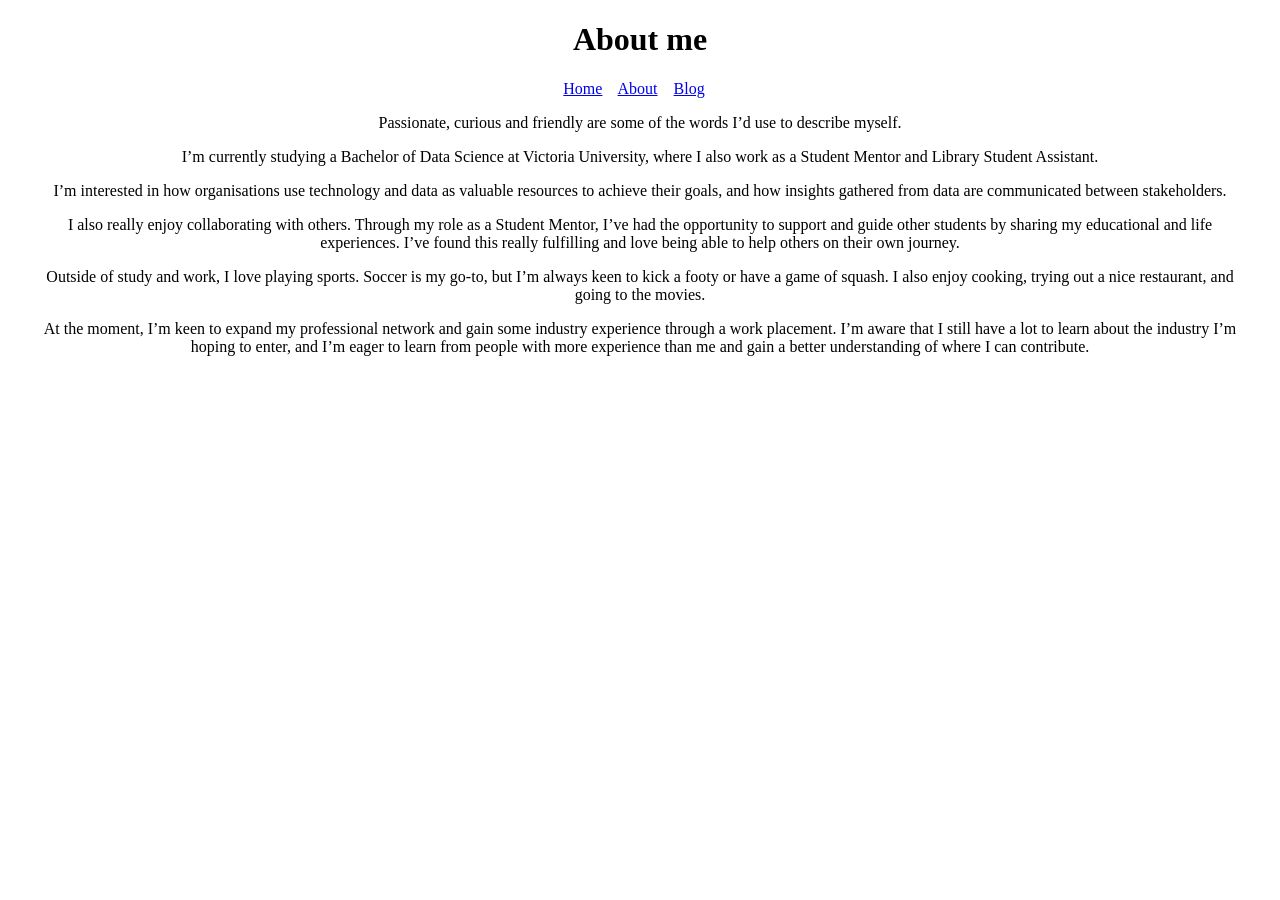
==== about.html @ 813417d4 "Initial portfolio website" ====
<!DOCTYPE html>
<!--
		Website Author: Luca Scarica
		Date: 
-->
<html lang="en">
	<head>
		<link rel="stylesheet" href="styles.css">
		<title>About</title>
		<meta charset="utf-8">
	</head>
	
	<body>
		<header>
			<h1>About me</h1> <!-- Page heading-->
		</header>
		
		<nav> <!-- Navigation Panel -->
			<a href="home.html">Home</a>&nbsp; &nbsp;
			<a href="about.html">About</a>&nbsp; &nbsp;
			<a href="blog.html">Blog</a>&nbsp; &nbsp;
		</nav>
		
		<main> <!-- Main body of text for the page -->
			<p>Passionate, curious and friendly are some of the words I’d use to describe myself.</p>
			<p>I’m currently studying a Bachelor of Data Science at Victoria University, where I also work as a Student Mentor and Library Student Assistant.</p>
			<p>I’m interested in how organisations use technology and data as valuable resources to achieve their goals, and how insights gathered from data are communicated between stakeholders.</p>
			<p>I also really enjoy collaborating with others. Through my role as a Student Mentor, I’ve had the opportunity to support and guide other students by sharing my educational and life experiences. 
			I’ve found this really fulfilling and love being able to help others on their own journey.</p>
			<p>Outside of study and work, I love playing sports. Soccer is my go-to, but I’m always keen to kick a footy or have a game of squash. 
			I also enjoy cooking, trying out a nice restaurant, and going to the movies.</p>
			<p>At the moment, I’m keen to expand my professional network and gain some industry experience through a work placement. 
			I’m aware that I still have a lot to learn about the industry I’m hoping to enter, 
			and I’m eager to learn from people with more experience than me and gain a better understanding of where I can contribute.</p>
		</main>
	</body>
	
</html>
---- styles.css ----
/* Author: Luca Scarica
	Date: 3/9/2025 */

/* Style for body specifies a background color */

/* Centre all main content */
body {
    max-width: 1200px;
    margin: 0 auto;
    text-align: center;
    font-family: "Bradley Hand", cursive;
}

footer a {
    font-family: Calibri, sans-serif;
}
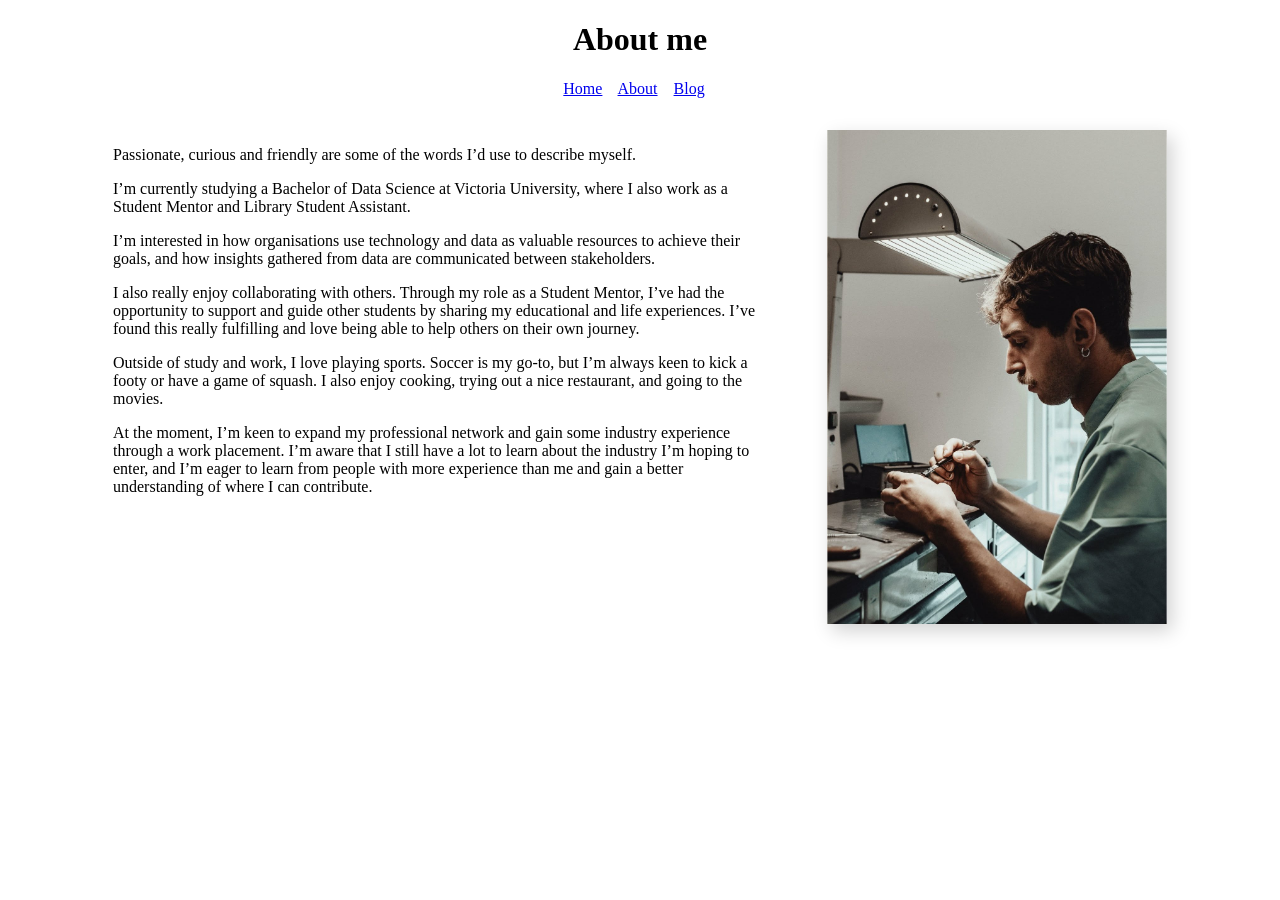
==== commit 632e88ac: "Add portrait layout to about page" ====
--- a/about.html
+++ b/about.html
@@ -4,35 +4,48 @@
 		Date: 
 -->
 <html lang="en">
-	<head>
-		<link rel="stylesheet" href="styles.css">
-		<title>About</title>
-		<meta charset="utf-8">
-	</head>
-	
-	<body>
-		<header>
-			<h1>About me</h1> <!-- Page heading-->
-		</header>
-		
-		<nav> <!-- Navigation Panel -->
-			<a href="home.html">Home</a>&nbsp; &nbsp;
-			<a href="about.html">About</a>&nbsp; &nbsp;
-			<a href="blog.html">Blog</a>&nbsp; &nbsp;
-		</nav>
-		
-		<main> <!-- Main body of text for the page -->
+
+<head>
+	<link rel="stylesheet" href="styles.css">
+	<title>About</title>
+	<meta charset="utf-8">
+</head>
+
+<body class="about-page">
+	<header>
+		<h1>About me</h1> <!-- Page heading-->
+	</header>
+
+	<nav> <!-- Navigation Panel -->
+		<a href="index.html">Home</a>&nbsp; &nbsp;
+		<a href="about.html">About</a>&nbsp; &nbsp;
+		<a href="blog.html">Blog</a>&nbsp; &nbsp;
+	</nav>
+
+	<main class="about-layout"> <!-- Two-column layout for the biography and portrait -->
+		<section class="about-copy"> <!-- Keeps the main written content together on the left -->
 			<p>Passionate, curious and friendly are some of the words I’d use to describe myself.</p>
-			<p>I’m currently studying a Bachelor of Data Science at Victoria University, where I also work as a Student Mentor and Library Student Assistant.</p>
-			<p>I’m interested in how organisations use technology and data as valuable resources to achieve their goals, and how insights gathered from data are communicated between stakeholders.</p>
-			<p>I also really enjoy collaborating with others. Through my role as a Student Mentor, I’ve had the opportunity to support and guide other students by sharing my educational and life experiences. 
-			I’ve found this really fulfilling and love being able to help others on their own journey.</p>
-			<p>Outside of study and work, I love playing sports. Soccer is my go-to, but I’m always keen to kick a footy or have a game of squash. 
-			I also enjoy cooking, trying out a nice restaurant, and going to the movies.</p>
-			<p>At the moment, I’m keen to expand my professional network and gain some industry experience through a work placement. 
-			I’m aware that I still have a lot to learn about the industry I’m hoping to enter, 
-			and I’m eager to learn from people with more experience than me and gain a better understanding of where I can contribute.</p>
-		</main>
-	</body>
-	
-</html>+			<p>I’m currently studying a Bachelor of Data Science at Victoria University, where I also work as a Student
+				Mentor and Library Student Assistant.</p>
+			<p>I’m interested in how organisations use technology and data as valuable resources to achieve their goals, and
+				how insights gathered from data are communicated between stakeholders.</p>
+			<p>I also really enjoy collaborating with others. Through my role as a Student Mentor, I’ve had the opportunity
+				to support and guide other students by sharing my educational and life experiences.
+				I’ve found this really fulfilling and love being able to help others on their own journey.</p>
+			<p>Outside of study and work, I love playing sports. Soccer is my go-to, but I’m always keen to kick a footy or
+				have a game of squash.
+				I also enjoy cooking, trying out a nice restaurant, and going to the movies.</p>
+			<p>At the moment, I’m keen to expand my professional network and gain some industry experience through a work
+				placement.
+				I’m aware that I still have a lot to learn about the industry I’m hoping to enter,
+				and I’m eager to learn from people with more experience than me and gain a better understanding of where I
+				can contribute.</p>
+		</section>
+
+		<figure class="about-photo"> <!-- Portrait occupies the right-hand column -->
+			<img src="images/about-workbench.jpg" alt="Luca working carefully at a jewellery workbench" width="1080" height="1571">
+		</figure>
+	</main>
+</body>
+
+</html>
--- a/styles.css
+++ b/styles.css
@@ -11,7 +11,83 @@
     font-family: "Bradley Hand", cursive;
 }
 
+/* Establishes the homepage as the positioning boundary for the portrait. */
+.home-page {
+    position: relative;
+    min-height: 100vh;
+    box-sizing: border-box;
+}
+
+/* Keeps the written content centred and visually dominant. */
+.home-page> :not(.home-portrait) {
+    max-width: 720px;
+    margin-left: auto;
+    margin-right: auto;
+}
+
+/* Places the portrait loosely beyond the right edge of the main content area. */
+.home-portrait {
+    position: absolute;
+    top: 1.25rem;
+    right: -3rem;
+    width: 220px;
+    height: auto;
+    border: 6px solid #fff;
+    box-shadow: 5px 7px 18px rgba(0, 0, 0, 0.2);
+    transform: rotate(2.5deg);
+}
+
+/* Moves the portrait into the page flow when there is not enough side space. */
+@media (max-width: 1250px) {
+    .home-portrait {
+        position: static;
+        display: block;
+        width: min(200px, 70vw);
+        margin: 1.5rem auto;
+    }
+}
+
+/* Arranges the About text on the left and its portrait on the right. */
+.about-layout {
+    display: grid;
+    grid-template-columns: minmax(0, 650px) 340px;
+    gap: 4rem;
+    align-items: start;
+    justify-content: center;
+    margin-top: 2rem;
+    padding: 0 1.5rem;
+}
+
+/* Left alignment makes the longer biography easier to read. */
+.about-copy {
+    text-align: left;
+}
+
+/* Removes the browser's default figure margin so the columns align neatly. */
+.about-photo {
+    margin: 0;
+}
+
+.about-photo img {
+    display: block;
+    width: 100%;
+    height: auto;
+    box-shadow: 5px 7px 18px rgba(0, 0, 0, 0.18);
+}
+
+/* Stacks the photo beneath the text when two columns would feel cramped. */
+@media (max-width: 900px) {
+    .about-layout {
+        grid-template-columns: minmax(0, 650px);
+        gap: 2rem;
+    }
+
+    .about-photo {
+        width: min(340px, 100%);
+        margin: 0 auto;
+    }
+}
+
 footer a {
     font-family: Calibri, sans-serif;
 }
-
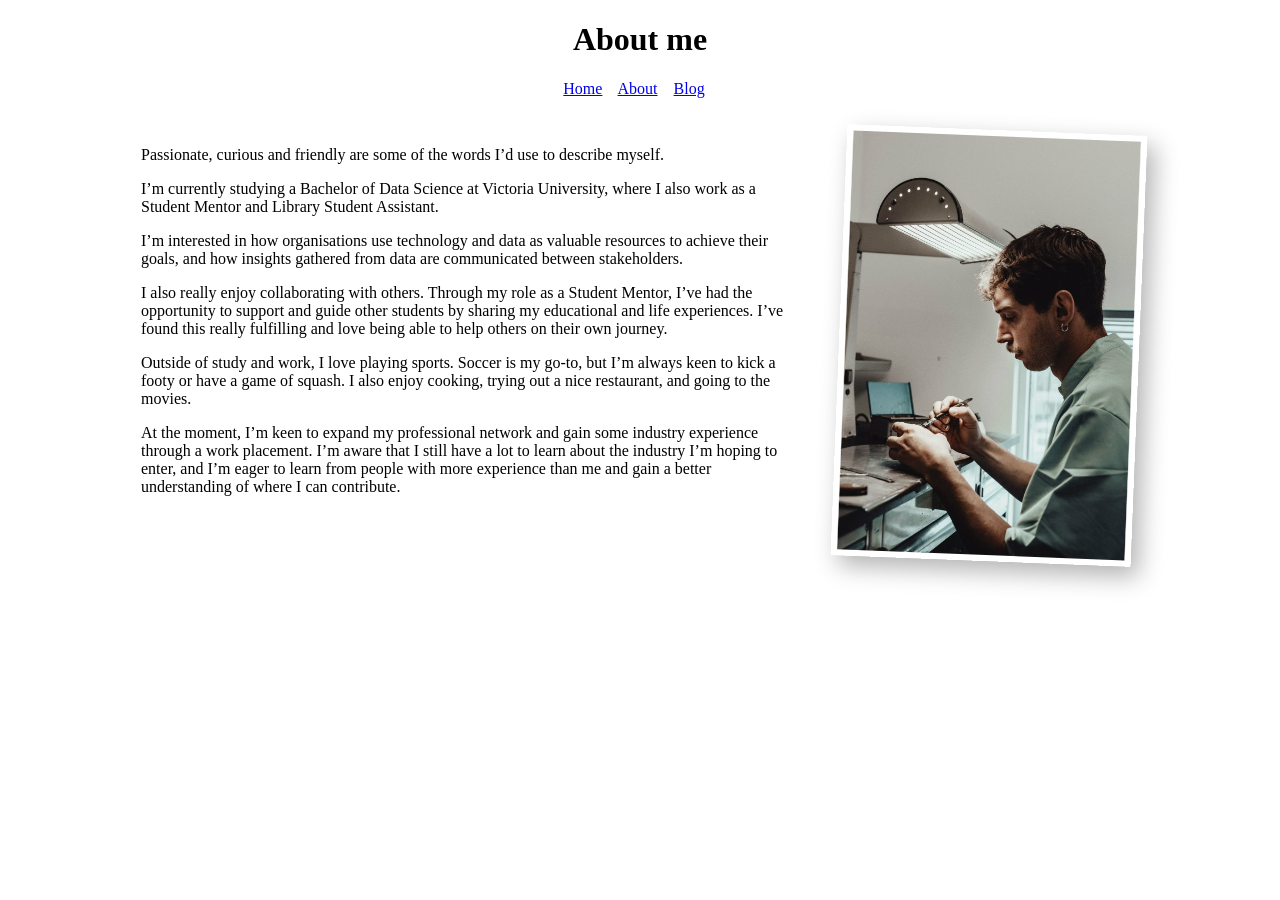
==== commit 58c44796: "Refresh cached site styles" ====
--- a/about.html
+++ b/about.html
@@ -6,7 +6,8 @@
 <html lang="en">
 
 <head>
-	<link rel="stylesheet" href="styles.css">
+	<!-- The version query forces browsers and the CDN to load the latest styles. -->
+	<link rel="stylesheet" href="styles.css?v=20260912-1">
 	<title>About</title>
 	<meta charset="utf-8">
 </head>
--- a/styles.css
+++ b/styles.css
@@ -47,11 +47,11 @@
     }
 }
 
-/* Arranges the About text on the left and its portrait on the right. */
+/* Arranges the About text on the left with a full-height portrait alongside it. */
 .about-layout {
     display: grid;
-    grid-template-columns: minmax(0, 650px) 340px;
-    gap: 4rem;
+    grid-template-columns: minmax(0, 650px) 300px;
+    gap: 3rem;
     align-items: start;
     justify-content: center;
     margin-top: 2rem;
@@ -63,28 +63,41 @@
     text-align: left;
 }
 
-/* Removes the browser's default figure margin so the columns align neatly. */
+/* Stretches the portrait container from the first to the final line of the biography. */
 .about-photo {
     margin: 0;
+    height: 100%;
 }
 
 .about-photo img {
     display: block;
     width: 100%;
-    height: auto;
-    box-shadow: 5px 7px 18px rgba(0, 0, 0, 0.18);
+    height: 100%;
+    object-fit: cover;
+    box-sizing: border-box;
+    /* A deeper shadow keeps the frame visible against the white page background. */
+    border: 6px solid #fff;
+    box-shadow: 8px 10px 24px rgba(0, 0, 0, 0.3);
+    /* A visible but restrained tilt gives the portrait the loose homepage treatment. */
+    transform: rotate(2.25deg);
 }
 
 /* Stacks the photo beneath the text when two columns would feel cramped. */
-@media (max-width: 900px) {
+@media (max-width: 1020px) {
     .about-layout {
         grid-template-columns: minmax(0, 650px);
         gap: 2rem;
     }
 
     .about-photo {
-        width: min(340px, 100%);
+        width: min(250px, 100%);
+        height: auto;
         margin: 0 auto;
+    }
+
+    /* Restores the photo's natural proportions after it moves below the text. */
+    .about-photo img {
+        height: auto;
     }
 }
 
